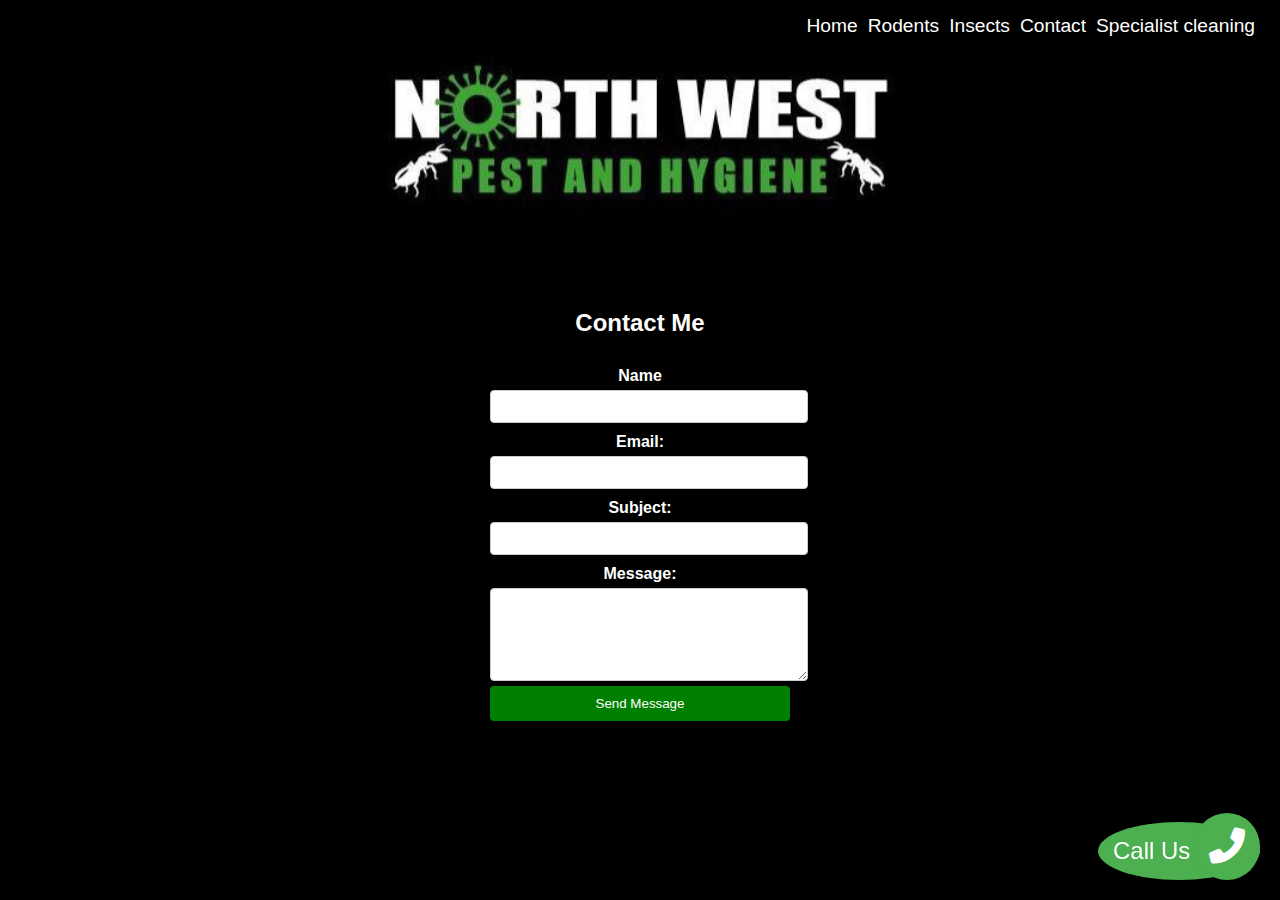
==== contact.html @ 94f5a04f "Add files via upload" ====
<!DOCTYPE html>
<html lang="en">
<head>
    <meta charset="UTF-8">
    <meta name="viewport" content="width=device-width, initial-scale=1.0">
    <link rel="stylesheet" href="style.css">
    <script src="script.js"></script>



    <header>
        <div class="logo"></div>
        <button class="hamburger" id="hamburger">
            ☰
        </button>
        <nav class="nav-menu" id="nav-menu">
            <ul>
                <li><a href="index.html">Home</a></li>
                <li><a href="Rodents.html">Rodents</a></li>
                <li><a href="Insects.html">Insects</a></li>
                <li><a href="contact.html">Contact</a></li>
                <li><a href="specialist cleaning.html">Specialist cleaning</a></li>
            </ul>
        </nav>
    </header>
    
    
    
    <img src="banner.jpg" alt="Northwest pest and hygiene banner" class="index1" height="200px" width="600px"> <br>



    <div class="call-container">
        <a href="tel:+447790336907" class="call-button">
            Call Us Now
        </a>
    </div>
    
        <link rel="stylesheet" href="https://cdnjs.cloudflare.com/ajax/libs/font-awesome/6.0.0-beta3/css/all.min.css">
        <a href="tel:+447790336907" class="call-button">
            <i class="fas fa-phone-alt"></i>
        </a>




    <section id="contact">
        <h2>Contact Me</h2>
        <form action="mailto:info@northwestpestandhygiene.co.uk" method="post" enctype="text/plain">
            <label for="name" style="color:white;" >Name </label>
            <input type="text" id="name" name="name" required>
    
            <label for="email" style="color:white;">Email:</label>
            <input type="email" id="email" name="email" required>
    
            <label for="subject" style="color:white;">Subject:</label>
            <input type="text" id="subject" name="subject" required>
    
            <label for="message" style="color:white;">Message:</label>
            <textarea id="message" name="message" rows="5" required></textarea>
    
            <button type="submit">Send Message</button>
        </form>
    </section>





    
</body>
</html>
---- style.css ----
body {
    background-color: black;
    text-align: center;
    
    
}



p {
color: #fffdfa;
font-size: 150%;
text-align: center;
justify-content: space-around;
} 


.round-image {
    width: 250px; /* Adjust the size as needed */
    height: 250px; /* Keep height and width the same for a perfect circle */
    border-radius: 50%; /* Makes the image round */
    object-fit: cover; /* Ensures the image fits well inside the circle */
    display: block; /* Removes extra spacing */
    margin: 0 auto; /* Centers the image */
}

.round-video {
    width: 300px; /* Adjust size as needed */
    height: 300px; /* Keep width and height the same for a perfect circle */
    border-radius: 50%; /* Makes the video round */
    object-fit: cover; /* Ensures the video fills the circle properly */
    overflow: hidden; /* Ensures content stays within the circle */
    display: block;
    margin: 0 auto; /* Centers the video */
}



.round-image2 {
    width: 350px; /* Adjust the size as needed */
    height: 350px; /* Keep height and width the same for a perfect circle */
    border-radius: 50%; /* Makes the image round */
    object-fit: cover; /* Ensures the image fits well inside the circle */
    display: block; /* Removes extra spacing */
    margin: 0 auto; /* Centers the image */
}








#navbar 
 {
    height: 20px;
    background-color: black;
    border-color: black;
    display: flex;
    flex-direction: row;
    justify-content: space-around;
    align-items: start;
}


#navbar a
{
font-size: 25px;
color: black;
text-decoration: none;
}

#navbar a:hover
{
color: darkgreen;}



/* Center images horizontally */
img {
    display: block; /* Remove inline display */
    margin-left: auto; /* Center horizontally */
    margin-right: auto; /* Center horizontally */
    max-width: 100%; /* Ensure the image doesn't exceed its container */
    height: auto; /* Maintain the aspect ratio */
}



@media screen and (max-width: 600px) {
    body {
        font-size: 10px;
        padding: -10px;
        background-color: black;
        text-align: center;
        align-items: center;
        
    }

    /* .container {
        width: 100%;
        padding: 10px;
    } */

    /* nav {
        display: block;
        flex-direction: column;
        align-items: center;
        gap: 10px; /* Adds space between items
        width: 200px; /* Make images responsive */
        /* height: 200px;
        } */ */


        /* nav a {
            display: block;
            padding: 12px 20px;
            font-size: 16px;
        } */


/* 
    nav ul {
        padding: 0;
        list-style: none;
    } */

    /* nav ul li {
        display: block;
        margin: 10px 0;
    } */

    /* .content {
        text-align: center;
    } */

    /* .image { 
        width: 200px; /* Make images responsive */
        /* height: 150px;
        align-items: center;
    } */ 

    /* button {
        width: 100%;
        padding: 10px;
        font-size: 18px;
    } */

     /* #banner-main { */
        /* #makes images responsive
        width: 200px; 
        height: 400px;
    } */

    #banner-main {
        width: 200px;  /* Set to the desired square size */
        height: 200px; /* Make width and height equal for a square */
        background-color: black; /* Keep or change the background color */
        display: flex;
        justify-content: center;
        align-items: center;
        margin: 20px auto; /* Centers it on the page */
        overflow: hidden; /* Ensures no content spills out */
    }
    .wrapper-main
    {
     display: flex;
     flex-direction: column;
     align-items: center;

    }

     img {
        max-width: 100%;  /* Ensures the image doesn't exceed its container */
        height: auto;     /* Keeps the aspect ratio */
        display: block;   /* Removes extra spacing issues */
        align-items: center;
    }

    
        #navbar {
            flex-direction: column; 
           /* Increase spacing on smaller screens */
            /* gap: 5px;  */
            background-color: black;
            height: 10px;
            /* align-items: flex-start; */
        }


        #navbar a{
             font-size: 10px;
             padding: 0px;
        }
        

/* Make the navbar a small button */
.navbar-button {
    width: 60px;  /* Square size */
    height: 60px; /* Same width and height for a button */
    background-color: black; /* Button color */
    border: none;
    border-radius: 10px; /* Optional: rounded edges */
    position: fixed; /* Stays in place */
    top: 10px; /* Adjust position */
    left: 10px; /* Adjust position */
    display: flex;
    justify-content: center;
    align-items: center;
    cursor: pointer;
    z-index: 1000; /* Ensure it's above other content */
}

/* Hamburger icon inside the button
.navbar-button .hamburger {
    font-size: 2em;
    color: white;
    background: none;
    border: none;
    cursor: pointer;
}

/* Hide the menu initially */
/* .nav-menu {
    display: none;
    position: absolute;
    top: 70px; /* Position below the button */
    /* left: 10px;
    width: 200px; /* Menu width */
    /* background-color:black;
    text-align: center;
    padding: 10px 0;
    border-radius: 5px;
}  */

/* Show menu when active */
.nav-menu.active {
    display: block;
}




        /* nav ul li {
            padding: 12px 0;
        } */
    }


    #contact {
        max-width: 300px;
        margin: 5px auto;
        padding: 50px;
        background-color: black;
        border-radius: 4px;
        box-shadow: 0 0 10px rgba(0, 0, 0, 0.1);
    }
    
    h2 {
        text-align: center;
        color: #fffdfa;
    }
    
    form {
        display: flex;
        flex-direction: column;
    }
    
    label {
        margin-top: 10px;
        font-weight: bold;
    }
    
    input, textarea {
        width: 100%;
        padding: 8px;
        margin-top: 5px;
        border: 1px solid #ccc;
        border-radius: 4px;
    }
    
    button {
        margin-top: 5px;
        padding: 10px;
        background: green;
        color: white;
        border: none;
        border-radius: 4px;
        cursor: pointer;
    }
    
    button:hover {
        background: black;
    }



    /* Reset some default styles */
body, ul {
    margin: 0;
    padding: 0;
    list-style: none;
    font-family: Arial, sans-serif;
}




header {
    display: flex;
    justify-content: space-between;
    align-items: center;
    background-color: black;
    color: white;
    padding: 15px 20px;}



/* .logo {
    font-size: 1.5em;
    font-weight: bold;
}  */

.hamburger {
    font-size: 1.8em;
    background: none;
    border: none;
    color: white;
    cursor: pointer;
    display: none;
}

/* Navigation menu */
.nav-menu ul {
    display: flex;
}

.nav-menu li {
    margin: 0 5px;
}

.nav-menu a {
    text-decoration: none;
    color: white;
    font-size: 1.2em;
}

/* Responsive design */
@media (max-width: 768px) {
    .hamburger {
        display: block;
    }

    

    .nav-menu {
        display: none;
        flex-direction: column;
        background-color: black;
        position: absolute;
        top: 60px;
        left: 0;
        width: 100%;
        text-align: center;
        padding: 10px 0;
    }

    .nav-menu ul {
        flex-direction: column;
    }

    .nav-menu li {
        padding: 10px 0;
    }

    .nav-menu.active {
        display: flex;
    }
}




/* call button */
/* styles.css */
.call-button {
    display: inline-block;
    padding: 15px 30px;
    background-color: #4CAF50;
    color: white;
    text-decoration: none;
    font-size: 18px;
    border-radius: 5px;
    text-align: center;
    transition: background-color 0.3s;
}

.call-button:hover {
    background-color: #45a049;
}

.call-button {
    position: fixed;
    bottom: 20px;
    right: 20px;
    z-index: 100;
}

/* telephone button */
.call-button {
    display: inline-block;
    padding: 15px;
    background-color: #4CAF50; 
    color: white;
    text-decoration: none;
    font-size: 24px; /* Icon size */
    border-radius: 50%;
    text-align: center;
    transition: background-color 0.3s;
}

.call-button:hover {
    background-color: #45a049;
}

.call-button i {
    font-size: 1.5em; /* Adjust size of the icon */
}
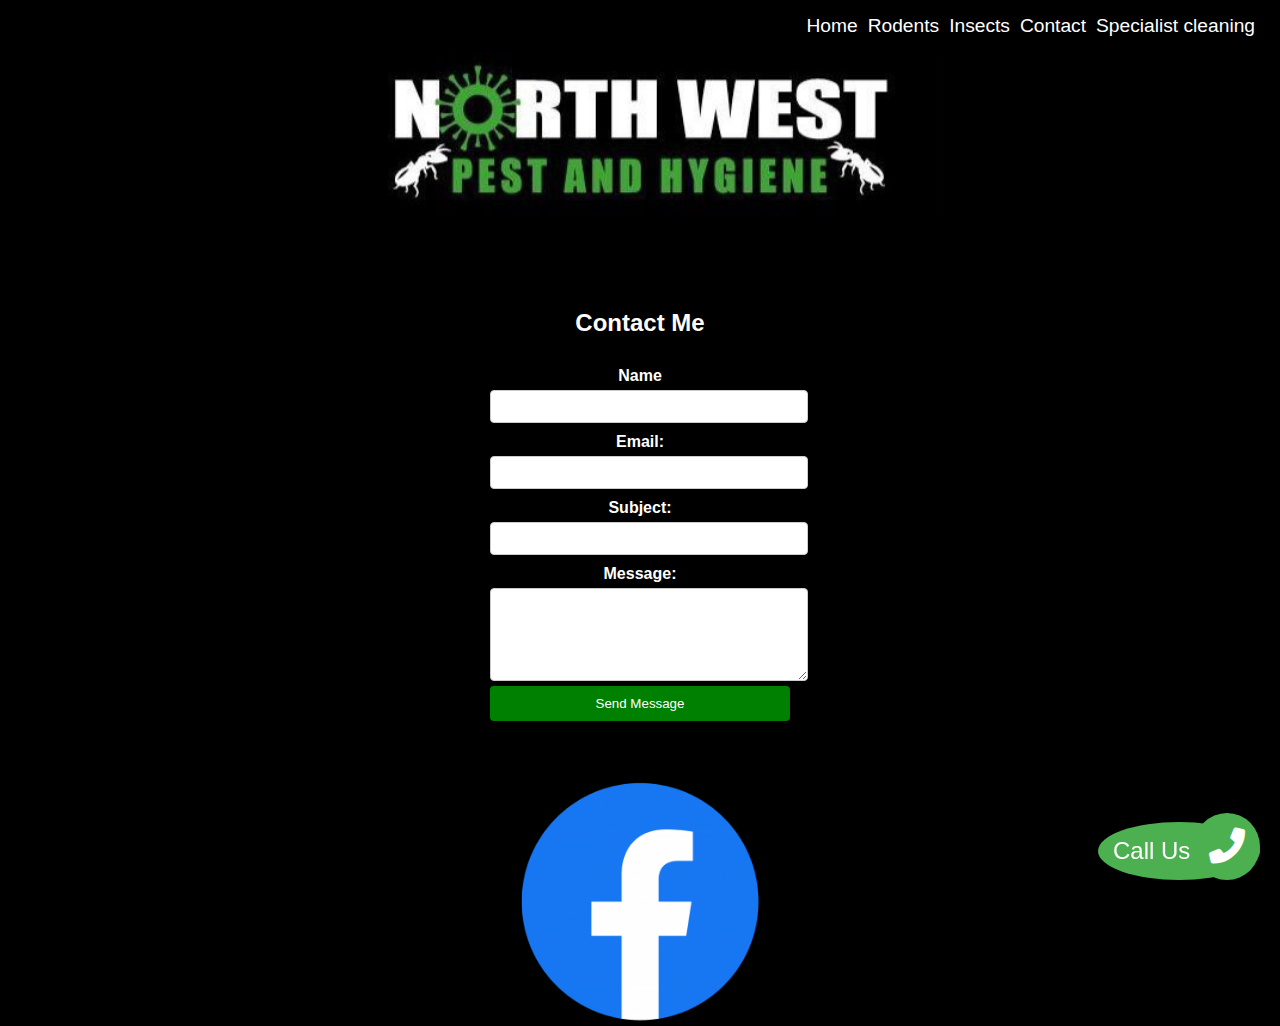
==== commit ffd69c83: "Add files via upload" ====
--- a/contact.html
+++ b/contact.html
@@ -65,7 +65,9 @@
 
 
 
-
+    <a href="https://www.facebook.com/share/15xuHvG6QP/" target="blank"> 
+        <img src="Facebook.png" alt="My facebook page" class="round-image"></a>
+        
 
     
 </body>
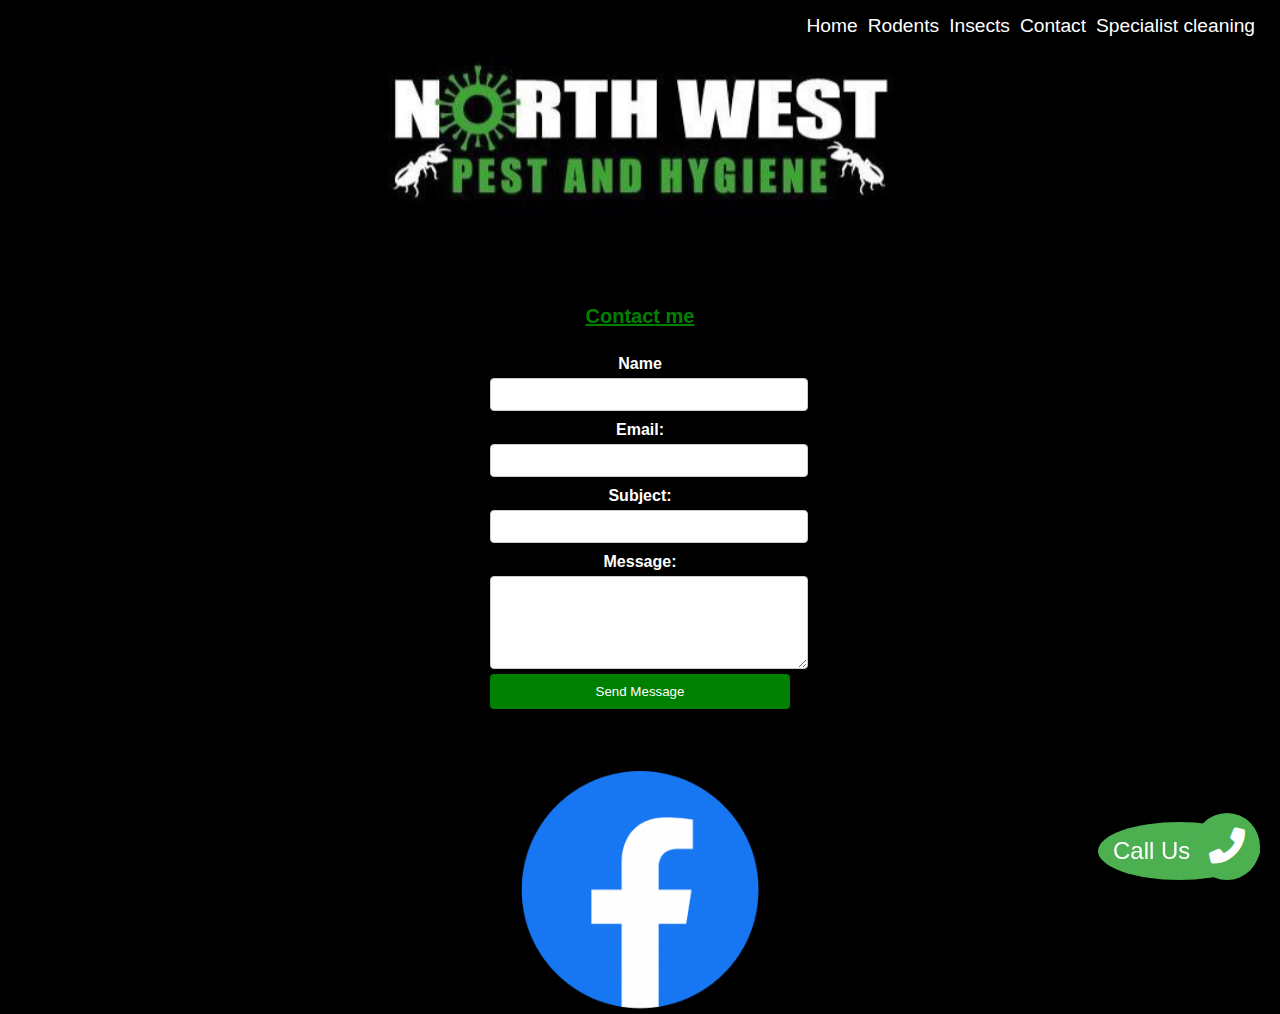
==== commit 7444341c: "Add files via upload" ====
--- a/contact.html
+++ b/contact.html
@@ -3,8 +3,22 @@
 <head>
     <meta charset="UTF-8">
     <meta name="viewport" content="width=device-width, initial-scale=1.0">
+   
+
+
+    <meta name="description" content="Looking for pest control services in [Your City]? 
+    Our experts offer safe and affordable pest removal for homes and businesses. Call now!">
+    
     <link rel="stylesheet" href="style.css">
     <script src="script.js"></script>
+
+    
+
+
+
+    
+
+    <title>Pest Control Services in [Manchester] | Northwest Pest and Hygiene</title>
 
 
 
@@ -44,26 +58,25 @@
 
 
 
-    <section id="contact">
-        <h2>Contact Me</h2>
-        <form action="mailto:info@northwestpestandhygiene.co.uk" method="post" enctype="text/plain">
-            <label for="name" style="color:white;" >Name </label>
-            <input type="text" id="name" name="name" required>
-    
-            <label for="email" style="color:white;">Email:</label>
-            <input type="email" id="email" name="email" required>
-    
-            <label for="subject" style="color:white;">Subject:</label>
-            <input type="text" id="subject" name="subject" required>
-    
-            <label for="message" style="color:white;">Message:</label>
-            <textarea id="message" name="message" rows="5" required></textarea>
-    
-            <button type="submit">Send Message</button>
-        </form>
-    </section>
-
-
+   
+        <section id="contact">
+            <h2 class="sub-title">Contact me</h2>
+            <form action="mailto:info@northwestpestandhygiene.co.uk" method="post" enctype="text/plain">
+                <label for="name" style="color:white;" >Name </label>
+                <input type="text" id="name" name="name" required>
+        
+                <label for="email" style="color:white;">Email:</label>
+                <input type="email" id="email" name="email" required>
+        
+                <label for="subject" style="color:white;">Subject:</label>
+                <input type="text" id="subject" name="subject" required>
+        
+                <label for="message" style="color:white;">Message:</label>
+                <textarea id="message" name="message" rows="5" required></textarea>
+        
+                <button type="submit">Send Message</button>
+            </form>
+        </section>
 
     <a href="https://www.facebook.com/share/15xuHvG6QP/" target="blank"> 
         <img src="Facebook.png" alt="My facebook page" class="round-image"></a>
--- a/style.css
+++ b/style.css
@@ -1,15 +1,26 @@
 body {
     background-color: black;
     text-align: center;
-    
-    
-}
-
+    h2 {
+        color: red;
+    }   
+    
+}
+
+
+
+.sub-title {
+    font-size: 20px;  /* Adjust size for PC */
+    color: green;   /* Change to a different color */
+    text-decoration: underline;  /* Optional underline */
+    font-weight: bold; /* Make text bold */
+    text-align: center;  /* Align left, center, or right as needed */
+}
 
 
 p {
 color: #fffdfa;
-font-size: 150%;
+font-size: 20px;
 text-align: center;
 justify-content: space-around;
 } 
@@ -95,7 +106,26 @@
         background-color: black;
         text-align: center;
         align-items: center;
-        
+    }
+    
+    @media (max-width: 768px) {
+        .sub-title {
+            font-size: 20px;
+            text-align: center; /* Adjust alignment if needed */
+            color: green; /* Adjust color if necessary */
+        }
+    }
+    
+    @media (max-width: 480px) {
+        .sub-title {
+            font-size: 18px;
+        }
+    }
+
+    .sub-title {
+        display: inline-block; /* Helps control the underline width */
+        border-bottom: 2px solid green; /* Adjust thickness and color */
+        padding-bottom: 3px; /* Adds space between text and underline */
     }
 
     /* .container {
